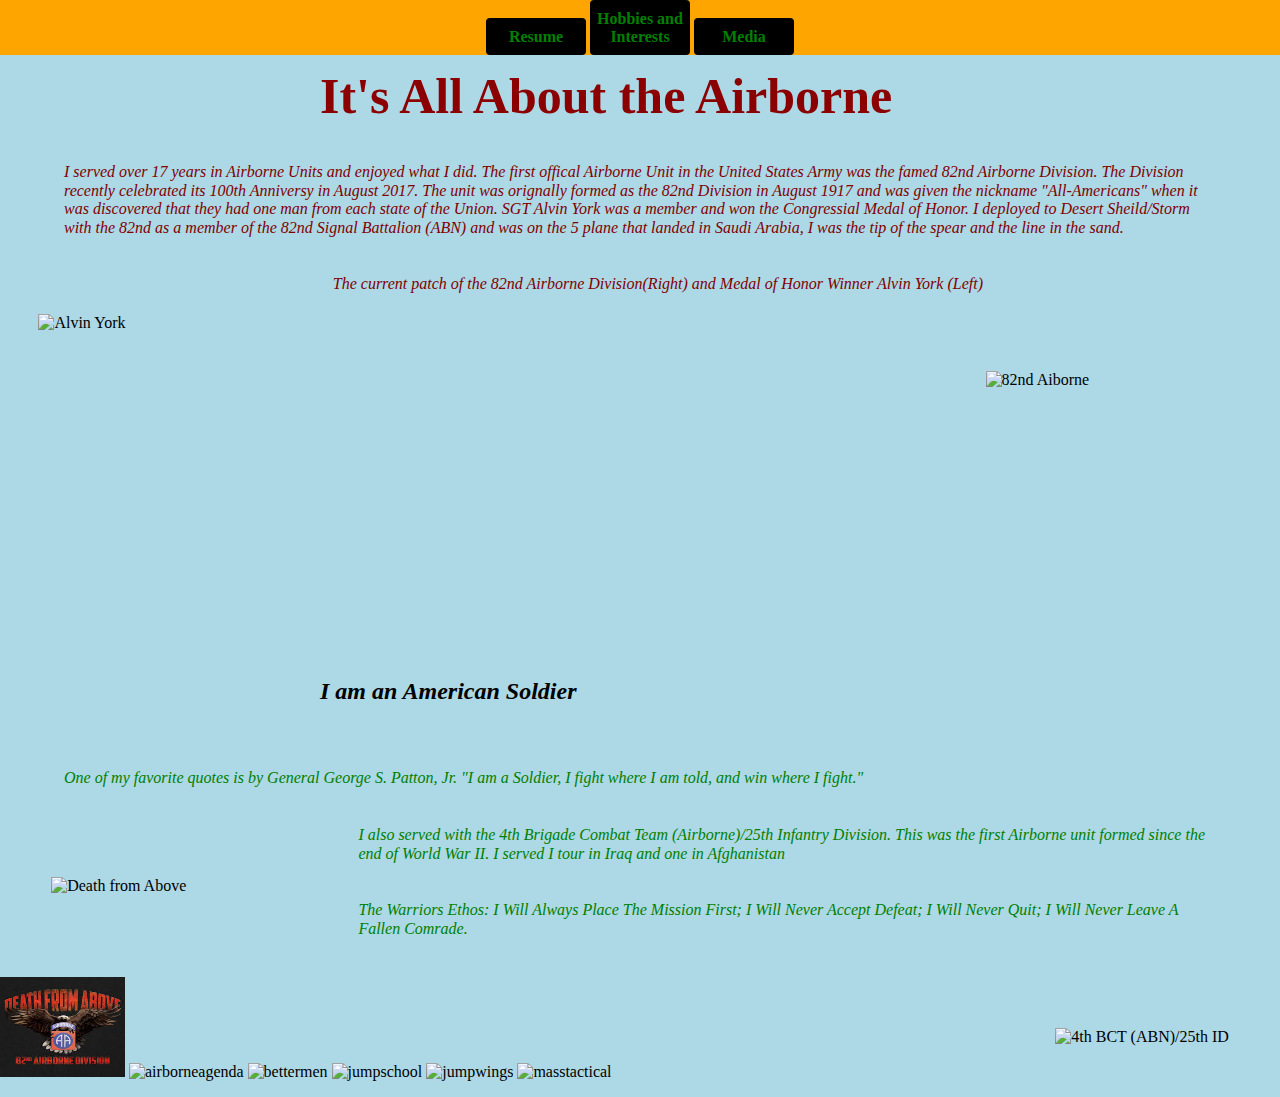
==== airborne.html @ f04bff8c "Update airborne.html" ====
<!DOCTYPE html>
<html lang="en">
<head> 
  <meta charset="UTF-8">
  <title>Randall Courtney: Project 3 for ITMD-361 Fall 2017</title>
  <link rel="stylesheet" type="text/css" href="mystylesheet.css"/>
</head>
<body>
  <header>
    <nav id="navtopages">
      <ul>
        <li><a href="//rcourtney1.github.io/randall_courtney_project3/">Resume</a></li>
        <li><a href="hobbies.html" title="Hobbies and Interests">Hobbies and Interests</a></li>
        <li><a href="media.html" title="Media">Media</a></li>
      </ul>
    </nav>
  </header>
<section id="airborne">
  <h1><strong>It's All About the Airborne</strong></h1>
  <div class="myyears">
    <p>I served over 17 years in Airborne Units and enjoyed what I did. The first offical Airborne Unit in the United States Army was the famed 82nd Airborne Division. The Division recently celebrated its 100th Anniversy in August 2017. The unit was orignally formed as the 82nd Division in August 1917 and was given the nickname "All-Americans" when it was discovered that they had one man from each state of the Union. SGT Alvin York was a member and won the Congressial Medal of Honor. I deployed to Desert Sheild/Storm with the 82nd as a member of the 82nd Signal Battalion (ABN) and was on the 5 plane that landed in Saudi Arabia, I was the tip of the spear and the line in the sand.</p>
    <img class="york" src="https://s3.amazonaws.com/pq-imgs/images/quizzes/Alvin-C-York.jpg-9610.jpg" alt="Alvin York"/>
    <p>The current patch of the 82nd Airborne Division(Right) and Medal of Honor Winner Alvin York (Left)</p>
    <img class="patch" src="https://www.army.mil/e2/c/images/2016/11/03/455936/size0.jpg" alt="82nd Aiborne"/>
  </div>
</section>
<section id="soldier">
<h2><em><strong>I am an American Soldier</strong></em></h2>
  <div class="patton">
  <p>One of my favorite quotes is by General George S. Patton, Jr. "I am a Soldier, I fight where I am told, and win where I fight."</p>
  <img class="lighting" src="https://i.pinimg.com/736x/3e/81/a2/3e81a219b887d7b0c33d85b1f6866beb--random-pictures-amazing-pictures.jpg" alt="Death from Above"/>
  <p>I also served with the 4th Brigade Combat Team (Airborne)/25th Infantry Division. This was the first Airborne unit formed since the end of World War II. I served I tour in Iraq and one in Afghanistan</p>
  <p>The Warriors Ethos: I Will Always Place The Mission First; I Will Never Accept Defeat; I Will Never Quit; I Will Never Leave A Fallen Comrade.</p> 
  <img class="tropic" src="https://upload.wikimedia.org/wikipedia/commons/thumb/8/89/4th_BCT_%28ABN%29_25th_ID_SSI.png/220px-4th_BCT_%28ABN%29_25th_ID_SSI.png" alt="4th BCT (ABN)/25th ID"/>
  </div>
  </section>
  <img src="mygallery/death_from_above.jpg" alt="deathfromabove" id="Rotating1" width=125 height=100>
  <img scr="mygallery/airborneagenda.jpg" alt="airborneagenda" id="Rotating2" width=125 height=100>
  <img scr="mygallery/bettermen.jpg" alt="bettermen" id="Rotating1" width=125 height=100>
  <img scr="mygallery/jumpschool.jpg" alt="jumpschool" id="Rotating2" width=125 height=100>
  <img scr="mygallery/jump_wings.jpg" alt="jumpwings" id="Rotating1" width=125 height=100>
  <img scr="mygallery/mass_tactical_jump.jpg" alt="masstactical" id="Rotating2" width=125 height=100>
  <script>
    var ImageArr1 = new array ("death_from_above.jpg", "bettermen.jpg", "jump_wings.jpg");
    var Imageholder1 = document.getElementById ('Rotating1');
    
    var ImageArr2 = new array ("airborneagenda.jpg", "jumpschool.jpg", "mass_tactical_jump.jpg");
    var Imageholder2= document.getElementById ('Rotating2');
    
    Function RotateImages(whichHolder,Start)
    { 
      var a = eval("ImagArr"+whichHolder);
      var b = eval("Imageholder"+whichHolder);
      if (Start>=a.length)
        Start=0;
      b.scr = a[Start];
      window.setTimeout("RotateImages("+whichHolder+","+(Start+1)+")",15);
    }
    RotateImages(1,0);
    RotateImages(2,0);
    
  </script>
    
  </body>
</html>
---- mystylesheet.css ----
/*! normalize.css v7.0.0 | MIT License | github.com/necolas/normalize.css */

/* Document
   ========================================================================== */

/**
 * 1. Correct the line height in all browsers.
 * 2. Prevent adjustments of font size after orientation changes in
 *    IE on Windows Phone and in iOS.
 */

html {
  line-height: 1.15; /* 1 */
  -ms-text-size-adjust: 100%; /* 2 */
  -webkit-text-size-adjust: 100%; /* 2 */
}

/* Sections
   ========================================================================== */

/**
 * Remove the margin in all browsers (opinionated).
 */

body {
  margin: 0;
}

/**
 * Add the correct display in IE 9-.
 */

article,
aside,
footer,
header,
nav,
section {
  display: block;
}

/**
 * Correct the font size and margin on `h1` elements within `section` and
 * `article` contexts in Chrome, Firefox, and Safari.
 */

h1 {
  font-size: 2em;
  margin: 0.67em 0;
}

/* Grouping content
   ========================================================================== */

/**
 * Add the correct display in IE 9-.
 * 1. Add the correct display in IE.
 */

figcaption,
figure,
main { /* 1 */
  display: block;
}

/**
 * Add the correct margin in IE 8.
 */

figure {
  margin: 1em 40px;
}

/**
 * 1. Add the correct box sizing in Firefox.
 * 2. Show the overflow in Edge and IE.
 */

hr {
  box-sizing: content-box; /* 1 */
  height: 0; /* 1 */
  overflow: visible; /* 2 */
}

/**
 * 1. Correct the inheritance and scaling of font size in all browsers.
 * 2. Correct the odd `em` font sizing in all browsers.
 */

pre {
  font-family: monospace, monospace; /* 1 */
  font-size: 1em; /* 2 */
}

/* Text-level semantics
   ========================================================================== */

/**
 * 1. Remove the gray background on active links in IE 10.
 * 2. Remove gaps in links underline in iOS 8+ and Safari 8+.
 */

a {
  background-color: transparent; /* 1 */
  -webkit-text-decoration-skip: objects; /* 2 */
}

/**
 * 1. Remove the bottom border in Chrome 57- and Firefox 39-.
 * 2. Add the correct text decoration in Chrome, Edge, IE, Opera, and Safari.
 */

abbr[title] {
  border-bottom: none; /* 1 */
  text-decoration: underline; /* 2 */
  text-decoration: underline dotted; /* 2 */
}

/**
 * Prevent the duplicate application of `bolder` by the next rule in Safari 6.
 */

b,
strong {
  font-weight: inherit;
}

/**
 * Add the correct font weight in Chrome, Edge, and Safari.
 */

b,
strong {
  font-weight: bolder;
}

/**
 * 1. Correct the inheritance and scaling of font size in all browsers.
 * 2. Correct the odd `em` font sizing in all browsers.
 */

code,
kbd,
samp {
  font-family: monospace, monospace; /* 1 */
  font-size: 1em; /* 2 */
}

/**
 * Add the correct font style in Android 4.3-.
 */

dfn {
  font-style: italic;
}

/**
 * Add the correct background and color in IE 9-.
 */

mark {
  background-color: #ff0;
  color: #000;
}

/**
 * Add the correct font size in all browsers.
 */

small {
  font-size: 80%;
}

/**
 * Prevent `sub` and `sup` elements from affecting the line height in
 * all browsers.
 */

sub,
sup {
  font-size: 75%;
  line-height: 0;
  position: relative;
  vertical-align: baseline;
}

sub {
  bottom: -0.25em;
}

sup {
  top: -0.5em;
}

/* Embedded content
   ========================================================================== */

/**
 * Add the correct display in IE 9-.
 */

audio,
video {
  display: inline-block;
}

/**
 * Add the correct display in iOS 4-7.
 */

audio:not([controls]) {
  display: none;
  height: 0;
}

/**
 * Remove the border on images inside links in IE 10-.
 */

img {
  border-style: none;
}

/**
 * Hide the overflow in IE.
 */

svg:not(:root) {
  overflow: hidden;
}

/* Forms
   ========================================================================== */

/**
 * 1. Change the font styles in all browsers (opinionated).
 * 2. Remove the margin in Firefox and Safari.
 */

button,
input,
optgroup,
select,
textarea {
  font-family: sans-serif; /* 1 */
  font-size: 100%; /* 1 */
  line-height: 1.15; /* 1 */
  margin: 0; /* 2 */
}

/**
 * Show the overflow in IE.
 * 1. Show the overflow in Edge.
 */

button,
input { /* 1 */
  overflow: visible;
}

/**
 * Remove the inheritance of text transform in Edge, Firefox, and IE.
 * 1. Remove the inheritance of text transform in Firefox.
 */

button,
select { /* 1 */
  text-transform: none;
}

/**
 * 1. Prevent a WebKit bug where (2) destroys native `audio` and `video`
 *    controls in Android 4.
 * 2. Correct the inability to style clickable types in iOS and Safari.
 */

button,
html [type="button"], /* 1 */
[type="reset"],
[type="submit"] {
  -webkit-appearance: button; /* 2 */
}

/**
 * Remove the inner border and padding in Firefox.
 */

button::-moz-focus-inner,
[type="button"]::-moz-focus-inner,
[type="reset"]::-moz-focus-inner,
[type="submit"]::-moz-focus-inner {
  border-style: none;
  padding: 0;
}

/**
 * Restore the focus styles unset by the previous rule.
 */

button:-moz-focusring,
[type="button"]:-moz-focusring,
[type="reset"]:-moz-focusring,
[type="submit"]:-moz-focusring {
  outline: 1px dotted ButtonText;
}

/**
 * Correct the padding in Firefox.
 */

fieldset {
  padding: 0.35em 0.75em 0.625em;
}

/**
 * 1. Correct the text wrapping in Edge and IE.
 * 2. Correct the color inheritance from `fieldset` elements in IE.
 * 3. Remove the padding so developers are not caught out when they zero out
 *    `fieldset` elements in all browsers.
 */

legend {
  box-sizing: border-box; /* 1 */
  color: inherit; /* 2 */
  display: table; /* 1 */
  max-width: 100%; /* 1 */
  padding: 0; /* 3 */
  white-space: normal; /* 1 */
}

/**
 * 1. Add the correct display in IE 9-.
 * 2. Add the correct vertical alignment in Chrome, Firefox, and Opera.
 */

progress {
  display: inline-block; /* 1 */
  vertical-align: baseline; /* 2 */
}

/**
 * Remove the default vertical scrollbar in IE.
 */

textarea {
  overflow: auto;
}

/**
 * 1. Add the correct box sizing in IE 10-.
 * 2. Remove the padding in IE 10-.
 */

[type="checkbox"],
[type="radio"] {
  box-sizing: border-box; /* 1 */
  padding: 0; /* 2 */
}

/**
 * Correct the cursor style of increment and decrement buttons in Chrome.
 */

[type="number"]::-webkit-inner-spin-button,
[type="number"]::-webkit-outer-spin-button {
  height: auto;
}

/**
 * 1. Correct the odd appearance in Chrome and Safari.
 * 2. Correct the outline style in Safari.
 */

[type="search"] {
  -webkit-appearance: textfield; /* 1 */
  outline-offset: -2px; /* 2 */
}

/**
 * Remove the inner padding and cancel buttons in Chrome and Safari on macOS.
 */

[type="search"]::-webkit-search-cancel-button,
[type="search"]::-webkit-search-decoration {
  -webkit-appearance: none;
}

/**
 * 1. Correct the inability to style clickable types in iOS and Safari.
 * 2. Change font properties to `inherit` in Safari.
 */

::-webkit-file-upload-button {
  -webkit-appearance: button; /* 1 */
  font: inherit; /* 2 */
}

/* Interactive
   ========================================================================== */

/*
 * Add the correct display in IE 9-.
 * 1. Add the correct display in Edge, IE, and Firefox.
 */

details, /* 1 */
menu {
  display: block;
}

/*
 * Add the correct display in all browsers.
 */

summary {
  display: list-item;
}

/* Scripting
   ========================================================================== */

/**
 * Add the correct display in IE 9-.
 */

canvas {
  display: inline-block;
}

/**
 * Add the correct display in IE.
 */

template {
  display: none;
}

/* Hidden
   ========================================================================== */

/**
 * Add the correct display in IE 10-.
 */

[hidden] {
  display: none;
}
/*begin css for project 2*/
body {
   background: lightblue;
}
header {
   background: orange;
}/*begin nav*/
nav ul {
   list-style-type: none;
   padding: 0;
   margin: 0;
   overflow: hidden;
   text-align: center; 
}
nav ul li { 
   display: inline-block;
    list-style-type: none;
}
nav ul li a {
   display: block;
   background-color: black;
   color: green;
   font-weight: bold;
   text-decoration: none;
   width: 100px;
   padding: 10px 0px 8px 0px;
   border-radius: 4px;
}
nav ul li a:hover {
   background-color: blue;
}
/**end nav**/
/*begin me*/
#me h1{
   color: violet;
   width: 1400px;
   border: 0;
   padding: 0; 
   margin: 30%;
   margin-top: 4%;
   margin-bottom: 1%;
}
.phoneandemail p {
   width: 150px;
   margin: 35%;
   margin-top: 1%;
   margin-bottom: 1%;
}
/**end me**/
/*begin myexperience*/
#myexperience h1{
   color: blue;
   font-weight: bold;
   margin: 30%;
   width: 1400px;
   margin-top: 1%;
   margin-bottom: 1%;
}
#myexperience h2 {
   color: blue; 
   width: 700px;
   border: 10px;
   padding: 10px; 
   margin: 20px; 
}
#myexperience h3 {
    color: blue;
    width: 700px;
    border: 10px;
    padding: 10px;
    margin: 20px;
}
#myexperience p {
   margin: 25px;
   width: 700px;
   padding: 10px;
   border: 10px;
}
   /**end myexperience**/
/*begin professionalexperience*/
#professionalexperience h2 {
   color: darkgoldenrod; 
   width: 800px;
   border: 10px;
   padding: 10px; 
   margin: 35px; 
}
#professionalexperience h3 {
    color: goldenrod;
    width: 800px;
    border: 10px;
    padding: 10px;
    margin: 25px;
}
#professionalexperience p {
   margin: 30px;
   width: 700px;
   padding: 10px;
   border: 10px;
}
/**end professionalexperience**/
/*begin management*/
#management h2 {
   color: Purple; 
   width: 900px;
   border: 10px;
   padding: 10px; 
   margin: 40px; 
}
#management p {
   margin: 35px;
   width: 700px;
   padding: 10px;
   border: 10px;
}
/*end management*/
/*begin educationandtraining*/
#educationandtraining h2 {
   color: lime; 
   width: 1000px;
   border: 10px;
   padding: 10px; 
   margin: 45px;
}
/**end educationandtraining**/
/*begin css for airborne*/
#airborne h1{
   font-family: "Georgia", Georgia, serif;
   font-size: 50px;
   color: #8B0000; 
   margin: 25%;
   margin-top: 1%;
   margin-bottom: 1%;
   width: 1400px;
}
.myyears p {
   font-style: italic;
   color: maroon;
   margin: 5%;
   margin-top: 3%;
   margin-bottom: 3%;
}
.york {
   float: left; 
   width: 20%;
   height: auto;
   margin: 3%;
}
.patch {
   float: right;
   width: 20%;
   height: auto;
   margin: 3%;
}
/**end airborne**/
/* begin soldier*/
#soldier h2 {
   margin: 25%;
   width: 1400px;
   margin-top: 30%;
   margin-bottom: 5%;
}
.patton p {
   font-style: italic;
   color: green;
   margin: 5%;
   margin-top: 3%;
   margin-bottom: 3%;
}
.lighting {
   width: 20%;
   margin: 4%;
   height: auto;
   float: left;
}
.tropic {
   float: right;
   margin: 4%;
}
/**end soldier**/
/*begin interests*/
#interests h1 {
   margin: 42%;
   margin-top: 5%;
   margin-bottom: 3%; 
   width: 1800px;
}
/*end interests*/
/*begin motorcycles*/
#motorcycles h2 {
   font-family: "Times New Roman", Georgia, serif; 
   margin: 42%;
   margin-bottom: 5%;
   margin-top: 5%;
}
#motorcycles p {
   width: 1200px;
}
.sporty {
   float: left;
   width: 15%;
   height: 15%;
   margin: 3%;
}
.ultra {
   float: right;
   margin: 3%;
   margin-top: 2%
}
.vets {
   margin: 22%;
   width: 35%;
   margin-top: 1%;
   margin-bottom: 10%;
}
/**end motorcycle**/
/*begin history*/
#history h2 {
   margin: 30%;
   margin-bottom: 3%;
   margin-top: 4%;      
}
#history p {
   width: 1500px;
   margin: 10%;
   margin-top: 3%;
   margin-bottom: 2%;
}
.kiss {
   margin: 7%;
   width: 20%;
   float: left;
}
.wethepeople {
   margin: 7%;
   width: 20%;
   float: right;
}
/*end history*/
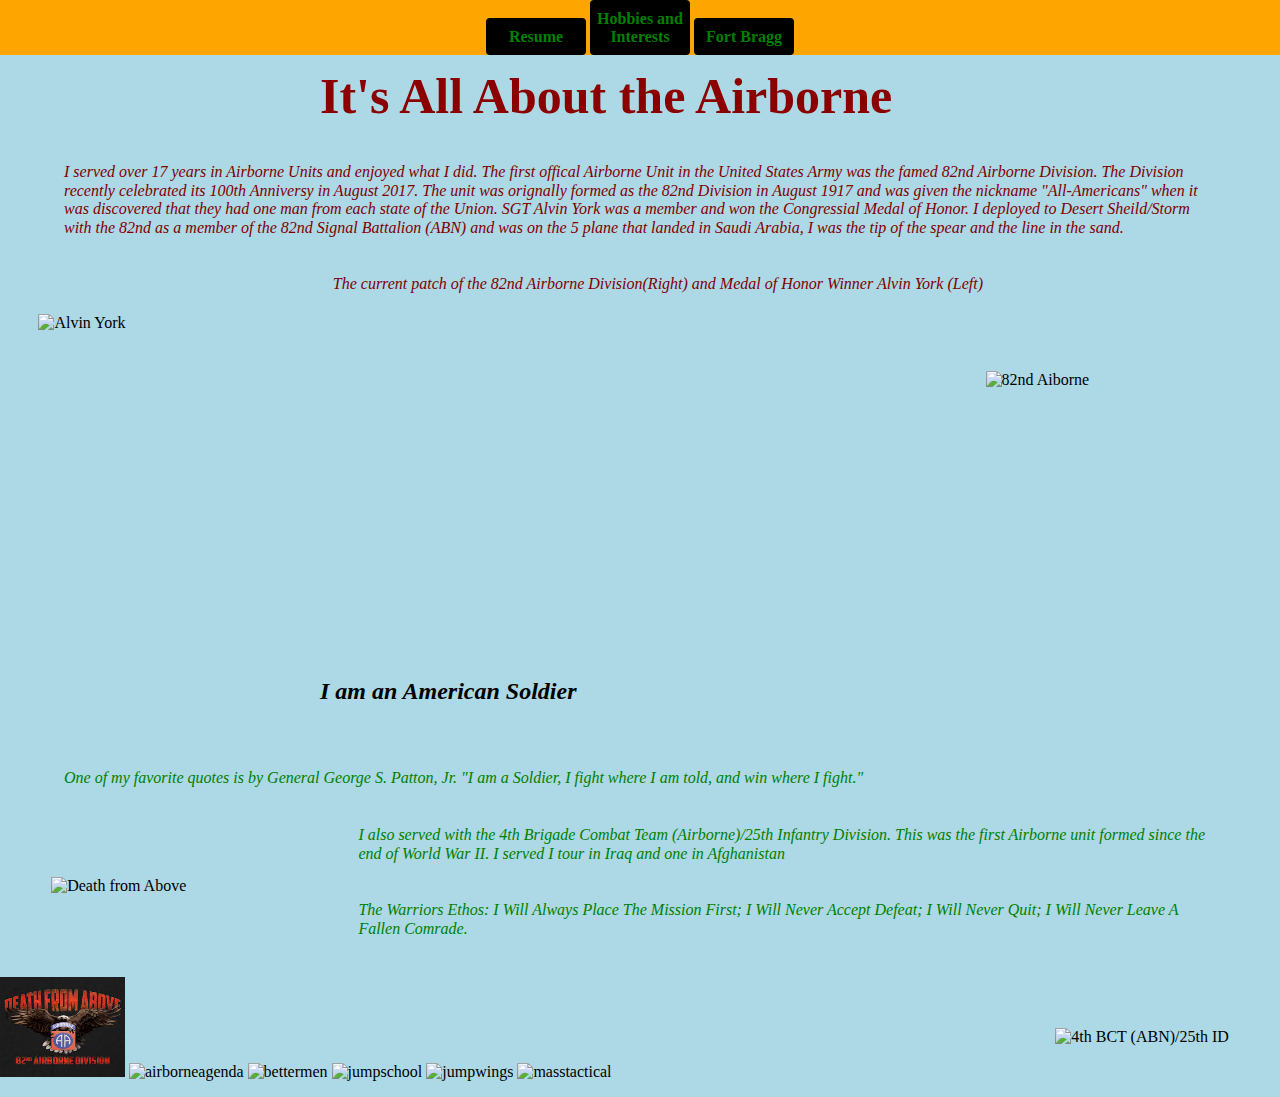
==== commit 8db91b7d: "Update airborne.html" ====
--- a/airborne.html
+++ b/airborne.html
@@ -11,7 +11,7 @@
       <ul>
         <li><a href="//rcourtney1.github.io/randall_courtney_project3/">Resume</a></li>
         <li><a href="hobbies.html" title="Hobbies and Interests">Hobbies and Interests</a></li>
-        <li><a href="media.html" title="Media">Media</a></li>
+        <li><a href="fortbragg.html" title="Fort Bragg">Fort Bragg</a></li>
       </ul>
     </nav>
   </header>
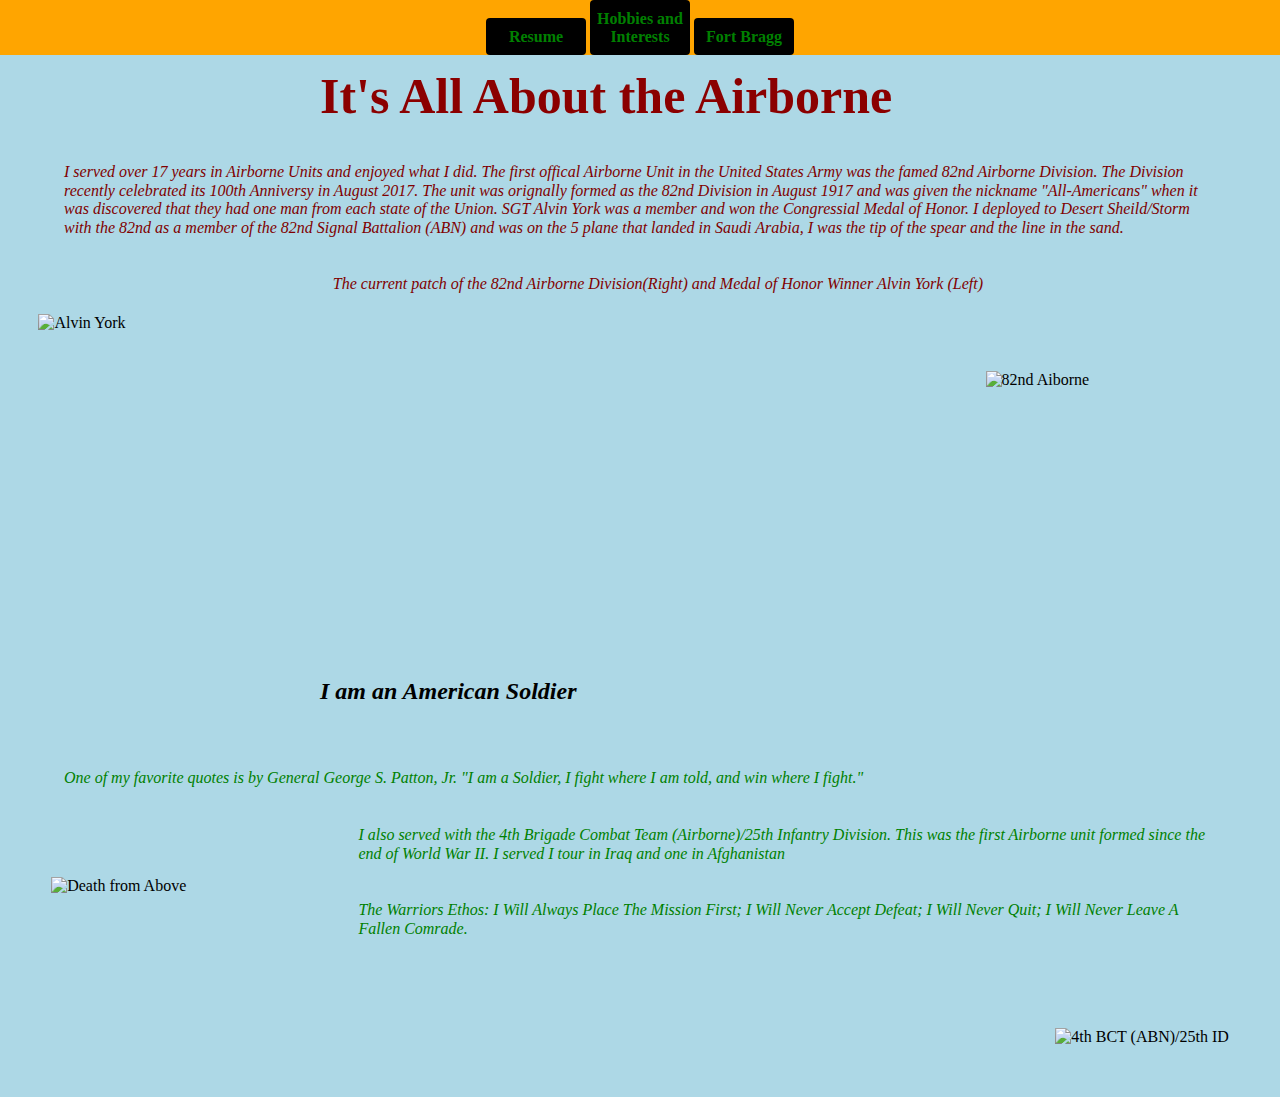
==== commit 31541889: "Update airborne.html" ====
--- a/airborne.html
+++ b/airborne.html
@@ -34,32 +34,5 @@
   <img class="tropic" src="https://upload.wikimedia.org/wikipedia/commons/thumb/8/89/4th_BCT_%28ABN%29_25th_ID_SSI.png/220px-4th_BCT_%28ABN%29_25th_ID_SSI.png" alt="4th BCT (ABN)/25th ID"/>
   </div>
   </section>
-  <img src="mygallery/death_from_above.jpg" alt="deathfromabove" id="Rotating1" width=125 height=100>
-  <img scr="mygallery/airborneagenda.jpg" alt="airborneagenda" id="Rotating2" width=125 height=100>
-  <img scr="mygallery/bettermen.jpg" alt="bettermen" id="Rotating1" width=125 height=100>
-  <img scr="mygallery/jumpschool.jpg" alt="jumpschool" id="Rotating2" width=125 height=100>
-  <img scr="mygallery/jump_wings.jpg" alt="jumpwings" id="Rotating1" width=125 height=100>
-  <img scr="mygallery/mass_tactical_jump.jpg" alt="masstactical" id="Rotating2" width=125 height=100>
-  <script>
-    var ImageArr1 = new array ("death_from_above.jpg", "bettermen.jpg", "jump_wings.jpg");
-    var Imageholder1 = document.getElementById ('Rotating1');
-    
-    var ImageArr2 = new array ("airborneagenda.jpg", "jumpschool.jpg", "mass_tactical_jump.jpg");
-    var Imageholder2= document.getElementById ('Rotating2');
-    
-    Function RotateImages(whichHolder,Start)
-    { 
-      var a = eval("ImagArr"+whichHolder);
-      var b = eval("Imageholder"+whichHolder);
-      if (Start>=a.length)
-        Start=0;
-      b.scr = a[Start];
-      window.setTimeout("RotateImages("+whichHolder+","+(Start+1)+")",15);
-    }
-    RotateImages(1,0);
-    RotateImages(2,0);
-    
-  </script>
-    
   </body>
 </html>
--- a/mystylesheet.css
+++ b/mystylesheet.css
@@ -683,4 +683,22 @@
    width: 20%;
    float: right;
 }
-/*end history*/+/*end history*/
+/*begin fortbragg*/
+#fortbragg h1 {
+   margin:30px;
+   margin-top: 3%;
+   margin-bottom: 4%; 
+}
+#fortbragg p {
+   width: 1000px;
+   margin: 10%;
+   margin-top: 3%;
+   margin-bottom: 2%;
+}
+#map {
+  height: 300px;
+  width: 90%;
+  margin: 75px;
+}
+/*end fortbragg*/
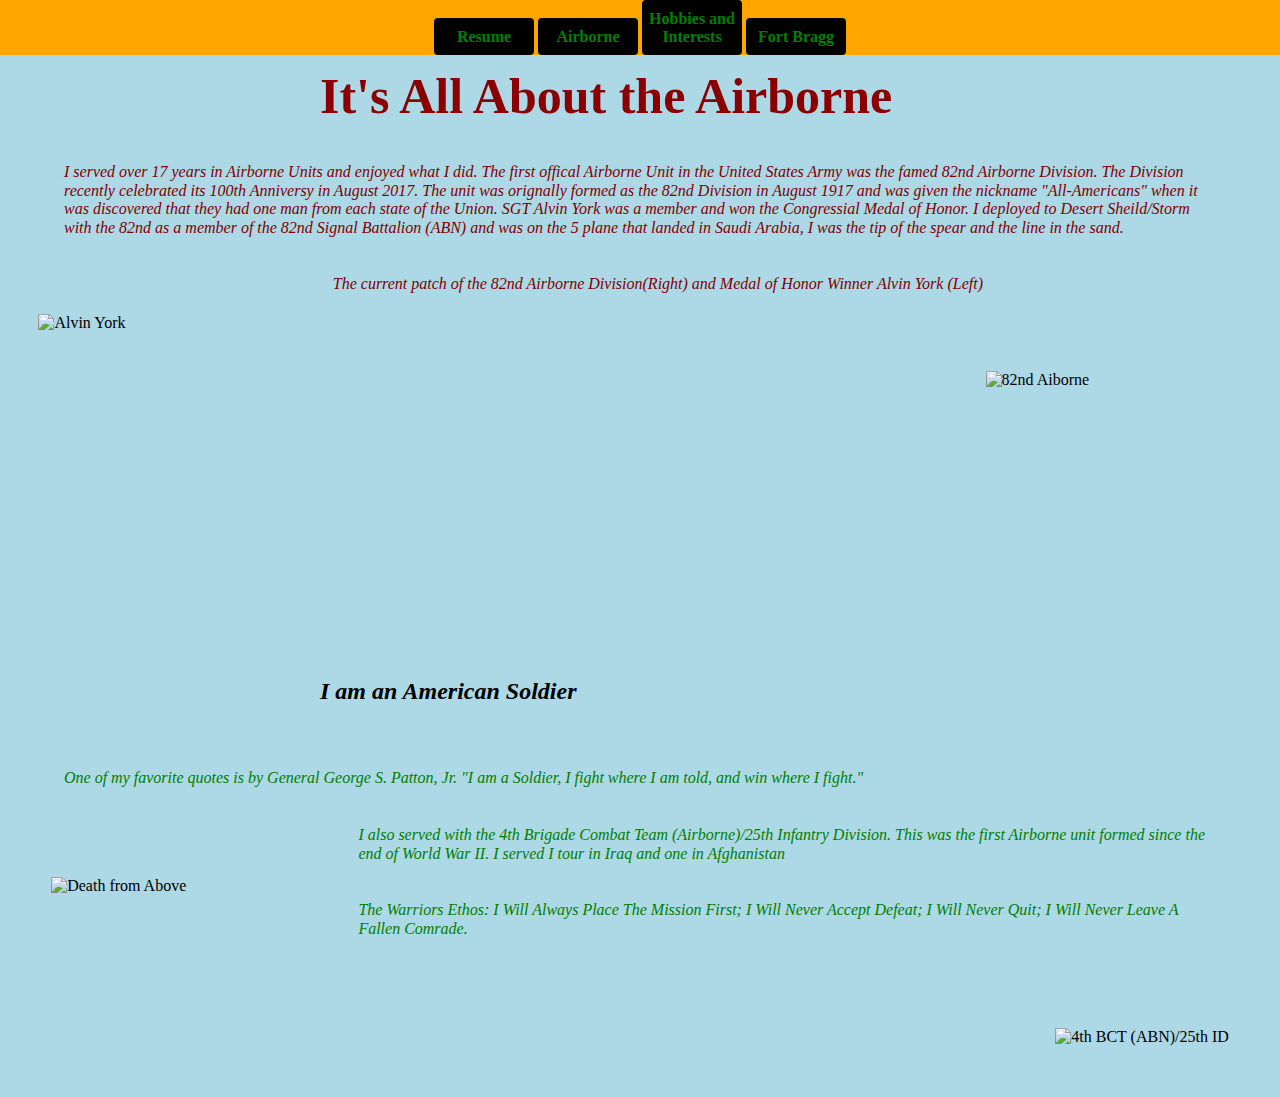
==== commit 14ef6677: "Update airborne.html" ====
--- a/airborne.html
+++ b/airborne.html
@@ -3,6 +3,7 @@
 <head> 
   <meta charset="UTF-8">
   <title>Randall Courtney: Project 3 for ITMD-361 Fall 2017</title>
+  <link rel="stylesheet" type="text/css" href="resetnormalized.css"/>
   <link rel="stylesheet" type="text/css" href="mystylesheet.css"/>
 </head>
 <body>
@@ -10,6 +11,7 @@
     <nav id="navtopages">
       <ul>
         <li><a href="//rcourtney1.github.io/randall_courtney_project3/">Resume</a></li>
+        <li><a href="airborne.html" title="Airborne">Airborne</a></li>
         <li><a href="hobbies.html" title="Hobbies and Interests">Hobbies and Interests</a></li>
         <li><a href="fortbragg.html" title="Fort Bragg">Fort Bragg</a></li>
       </ul>
--- a/resetnormalized.css
+++ b/resetnormalized.css
@@ -0,0 +1,447 @@
+/*! normalize.css v7.0.0 | MIT License | github.com/necolas/normalize.css */
+
+/* Document
+   ========================================================================== */
+
+/**
+ * 1. Correct the line height in all browsers.
+ * 2. Prevent adjustments of font size after orientation changes in
+ *    IE on Windows Phone and in iOS.
+ */
+
+html {
+  line-height: 1.15; /* 1 */
+  -ms-text-size-adjust: 100%; /* 2 */
+  -webkit-text-size-adjust: 100%; /* 2 */
+}
+
+/* Sections
+   ========================================================================== */
+
+/**
+ * Remove the margin in all browsers (opinionated).
+ */
+
+body {
+  margin: 0;
+}
+
+/**
+ * Add the correct display in IE 9-.
+ */
+
+article,
+aside,
+footer,
+header,
+nav,
+section {
+  display: block;
+}
+
+/**
+ * Correct the font size and margin on `h1` elements within `section` and
+ * `article` contexts in Chrome, Firefox, and Safari.
+ */
+
+h1 {
+  font-size: 2em;
+  margin: 0.67em 0;
+}
+
+/* Grouping content
+   ========================================================================== */
+
+/**
+ * Add the correct display in IE 9-.
+ * 1. Add the correct display in IE.
+ */
+
+figcaption,
+figure,
+main { /* 1 */
+  display: block;
+}
+
+/**
+ * Add the correct margin in IE 8.
+ */
+
+figure {
+  margin: 1em 40px;
+}
+
+/**
+ * 1. Add the correct box sizing in Firefox.
+ * 2. Show the overflow in Edge and IE.
+ */
+
+hr {
+  box-sizing: content-box; /* 1 */
+  height: 0; /* 1 */
+  overflow: visible; /* 2 */
+}
+
+/**
+ * 1. Correct the inheritance and scaling of font size in all browsers.
+ * 2. Correct the odd `em` font sizing in all browsers.
+ */
+
+pre {
+  font-family: monospace, monospace; /* 1 */
+  font-size: 1em; /* 2 */
+}
+
+/* Text-level semantics
+   ========================================================================== */
+
+/**
+ * 1. Remove the gray background on active links in IE 10.
+ * 2. Remove gaps in links underline in iOS 8+ and Safari 8+.
+ */
+
+a {
+  background-color: transparent; /* 1 */
+  -webkit-text-decoration-skip: objects; /* 2 */
+}
+
+/**
+ * 1. Remove the bottom border in Chrome 57- and Firefox 39-.
+ * 2. Add the correct text decoration in Chrome, Edge, IE, Opera, and Safari.
+ */
+
+abbr[title] {
+  border-bottom: none; /* 1 */
+  text-decoration: underline; /* 2 */
+  text-decoration: underline dotted; /* 2 */
+}
+
+/**
+ * Prevent the duplicate application of `bolder` by the next rule in Safari 6.
+ */
+
+b,
+strong {
+  font-weight: inherit;
+}
+
+/**
+ * Add the correct font weight in Chrome, Edge, and Safari.
+ */
+
+b,
+strong {
+  font-weight: bolder;
+}
+
+/**
+ * 1. Correct the inheritance and scaling of font size in all browsers.
+ * 2. Correct the odd `em` font sizing in all browsers.
+ */
+
+code,
+kbd,
+samp {
+  font-family: monospace, monospace; /* 1 */
+  font-size: 1em; /* 2 */
+}
+
+/**
+ * Add the correct font style in Android 4.3-.
+ */
+
+dfn {
+  font-style: italic;
+}
+
+/**
+ * Add the correct background and color in IE 9-.
+ */
+
+mark {
+  background-color: #ff0;
+  color: #000;
+}
+
+/**
+ * Add the correct font size in all browsers.
+ */
+
+small {
+  font-size: 80%;
+}
+
+/**
+ * Prevent `sub` and `sup` elements from affecting the line height in
+ * all browsers.
+ */
+
+sub,
+sup {
+  font-size: 75%;
+  line-height: 0;
+  position: relative;
+  vertical-align: baseline;
+}
+
+sub {
+  bottom: -0.25em;
+}
+
+sup {
+  top: -0.5em;
+}
+
+/* Embedded content
+   ========================================================================== */
+
+/**
+ * Add the correct display in IE 9-.
+ */
+
+audio,
+video {
+  display: inline-block;
+}
+
+/**
+ * Add the correct display in iOS 4-7.
+ */
+
+audio:not([controls]) {
+  display: none;
+  height: 0;
+}
+
+/**
+ * Remove the border on images inside links in IE 10-.
+ */
+
+img {
+  border-style: none;
+}
+
+/**
+ * Hide the overflow in IE.
+ */
+
+svg:not(:root) {
+  overflow: hidden;
+}
+
+/* Forms
+   ========================================================================== */
+
+/**
+ * 1. Change the font styles in all browsers (opinionated).
+ * 2. Remove the margin in Firefox and Safari.
+ */
+
+button,
+input,
+optgroup,
+select,
+textarea {
+  font-family: sans-serif; /* 1 */
+  font-size: 100%; /* 1 */
+  line-height: 1.15; /* 1 */
+  margin: 0; /* 2 */
+}
+
+/**
+ * Show the overflow in IE.
+ * 1. Show the overflow in Edge.
+ */
+
+button,
+input { /* 1 */
+  overflow: visible;
+}
+
+/**
+ * Remove the inheritance of text transform in Edge, Firefox, and IE.
+ * 1. Remove the inheritance of text transform in Firefox.
+ */
+
+button,
+select { /* 1 */
+  text-transform: none;
+}
+
+/**
+ * 1. Prevent a WebKit bug where (2) destroys native `audio` and `video`
+ *    controls in Android 4.
+ * 2. Correct the inability to style clickable types in iOS and Safari.
+ */
+
+button,
+html [type="button"], /* 1 */
+[type="reset"],
+[type="submit"] {
+  -webkit-appearance: button; /* 2 */
+}
+
+/**
+ * Remove the inner border and padding in Firefox.
+ */
+
+button::-moz-focus-inner,
+[type="button"]::-moz-focus-inner,
+[type="reset"]::-moz-focus-inner,
+[type="submit"]::-moz-focus-inner {
+  border-style: none;
+  padding: 0;
+}
+
+/**
+ * Restore the focus styles unset by the previous rule.
+ */
+
+button:-moz-focusring,
+[type="button"]:-moz-focusring,
+[type="reset"]:-moz-focusring,
+[type="submit"]:-moz-focusring {
+  outline: 1px dotted ButtonText;
+}
+
+/**
+ * Correct the padding in Firefox.
+ */
+
+fieldset {
+  padding: 0.35em 0.75em 0.625em;
+}
+
+/**
+ * 1. Correct the text wrapping in Edge and IE.
+ * 2. Correct the color inheritance from `fieldset` elements in IE.
+ * 3. Remove the padding so developers are not caught out when they zero out
+ *    `fieldset` elements in all browsers.
+ */
+
+legend {
+  box-sizing: border-box; /* 1 */
+  color: inherit; /* 2 */
+  display: table; /* 1 */
+  max-width: 100%; /* 1 */
+  padding: 0; /* 3 */
+  white-space: normal; /* 1 */
+}
+
+/**
+ * 1. Add the correct display in IE 9-.
+ * 2. Add the correct vertical alignment in Chrome, Firefox, and Opera.
+ */
+
+progress {
+  display: inline-block; /* 1 */
+  vertical-align: baseline; /* 2 */
+}
+
+/**
+ * Remove the default vertical scrollbar in IE.
+ */
+
+textarea {
+  overflow: auto;
+}
+
+/**
+ * 1. Add the correct box sizing in IE 10-.
+ * 2. Remove the padding in IE 10-.
+ */
+
+[type="checkbox"],
+[type="radio"] {
+  box-sizing: border-box; /* 1 */
+  padding: 0; /* 2 */
+}
+
+/**
+ * Correct the cursor style of increment and decrement buttons in Chrome.
+ */
+
+[type="number"]::-webkit-inner-spin-button,
+[type="number"]::-webkit-outer-spin-button {
+  height: auto;
+}
+
+/**
+ * 1. Correct the odd appearance in Chrome and Safari.
+ * 2. Correct the outline style in Safari.
+ */
+
+[type="search"] {
+  -webkit-appearance: textfield; /* 1 */
+  outline-offset: -2px; /* 2 */
+}
+
+/**
+ * Remove the inner padding and cancel buttons in Chrome and Safari on macOS.
+ */
+
+[type="search"]::-webkit-search-cancel-button,
+[type="search"]::-webkit-search-decoration {
+  -webkit-appearance: none;
+}
+
+/**
+ * 1. Correct the inability to style clickable types in iOS and Safari.
+ * 2. Change font properties to `inherit` in Safari.
+ */
+
+::-webkit-file-upload-button {
+  -webkit-appearance: button; /* 1 */
+  font: inherit; /* 2 */
+}
+
+/* Interactive
+   ========================================================================== */
+
+/*
+ * Add the correct display in IE 9-.
+ * 1. Add the correct display in Edge, IE, and Firefox.
+ */
+
+details, /* 1 */
+menu {
+  display: block;
+}
+
+/*
+ * Add the correct display in all browsers.
+ */
+
+summary {
+  display: list-item;
+}
+
+/* Scripting
+   ========================================================================== */
+
+/**
+ * Add the correct display in IE 9-.
+ */
+
+canvas {
+  display: inline-block;
+}
+
+/**
+ * Add the correct display in IE.
+ */
+
+template {
+  display: none;
+}
+
+/* Hidden
+   ========================================================================== */
+
+/**
+ * Add the correct display in IE 10-.
+ */
+
+[hidden] {
+  display: none;
+}--- a/mystylesheet.css
+++ b/mystylesheet.css
@@ -1,450 +1,3 @@
-/*! normalize.css v7.0.0 | MIT License | github.com/necolas/normalize.css */
-
-/* Document
-   ========================================================================== */
-
-/**
- * 1. Correct the line height in all browsers.
- * 2. Prevent adjustments of font size after orientation changes in
- *    IE on Windows Phone and in iOS.
- */
-
-html {
-  line-height: 1.15; /* 1 */
-  -ms-text-size-adjust: 100%; /* 2 */
-  -webkit-text-size-adjust: 100%; /* 2 */
-}
-
-/* Sections
-   ========================================================================== */
-
-/**
- * Remove the margin in all browsers (opinionated).
- */
-
-body {
-  margin: 0;
-}
-
-/**
- * Add the correct display in IE 9-.
- */
-
-article,
-aside,
-footer,
-header,
-nav,
-section {
-  display: block;
-}
-
-/**
- * Correct the font size and margin on `h1` elements within `section` and
- * `article` contexts in Chrome, Firefox, and Safari.
- */
-
-h1 {
-  font-size: 2em;
-  margin: 0.67em 0;
-}
-
-/* Grouping content
-   ========================================================================== */
-
-/**
- * Add the correct display in IE 9-.
- * 1. Add the correct display in IE.
- */
-
-figcaption,
-figure,
-main { /* 1 */
-  display: block;
-}
-
-/**
- * Add the correct margin in IE 8.
- */
-
-figure {
-  margin: 1em 40px;
-}
-
-/**
- * 1. Add the correct box sizing in Firefox.
- * 2. Show the overflow in Edge and IE.
- */
-
-hr {
-  box-sizing: content-box; /* 1 */
-  height: 0; /* 1 */
-  overflow: visible; /* 2 */
-}
-
-/**
- * 1. Correct the inheritance and scaling of font size in all browsers.
- * 2. Correct the odd `em` font sizing in all browsers.
- */
-
-pre {
-  font-family: monospace, monospace; /* 1 */
-  font-size: 1em; /* 2 */
-}
-
-/* Text-level semantics
-   ========================================================================== */
-
-/**
- * 1. Remove the gray background on active links in IE 10.
- * 2. Remove gaps in links underline in iOS 8+ and Safari 8+.
- */
-
-a {
-  background-color: transparent; /* 1 */
-  -webkit-text-decoration-skip: objects; /* 2 */
-}
-
-/**
- * 1. Remove the bottom border in Chrome 57- and Firefox 39-.
- * 2. Add the correct text decoration in Chrome, Edge, IE, Opera, and Safari.
- */
-
-abbr[title] {
-  border-bottom: none; /* 1 */
-  text-decoration: underline; /* 2 */
-  text-decoration: underline dotted; /* 2 */
-}
-
-/**
- * Prevent the duplicate application of `bolder` by the next rule in Safari 6.
- */
-
-b,
-strong {
-  font-weight: inherit;
-}
-
-/**
- * Add the correct font weight in Chrome, Edge, and Safari.
- */
-
-b,
-strong {
-  font-weight: bolder;
-}
-
-/**
- * 1. Correct the inheritance and scaling of font size in all browsers.
- * 2. Correct the odd `em` font sizing in all browsers.
- */
-
-code,
-kbd,
-samp {
-  font-family: monospace, monospace; /* 1 */
-  font-size: 1em; /* 2 */
-}
-
-/**
- * Add the correct font style in Android 4.3-.
- */
-
-dfn {
-  font-style: italic;
-}
-
-/**
- * Add the correct background and color in IE 9-.
- */
-
-mark {
-  background-color: #ff0;
-  color: #000;
-}
-
-/**
- * Add the correct font size in all browsers.
- */
-
-small {
-  font-size: 80%;
-}
-
-/**
- * Prevent `sub` and `sup` elements from affecting the line height in
- * all browsers.
- */
-
-sub,
-sup {
-  font-size: 75%;
-  line-height: 0;
-  position: relative;
-  vertical-align: baseline;
-}
-
-sub {
-  bottom: -0.25em;
-}
-
-sup {
-  top: -0.5em;
-}
-
-/* Embedded content
-   ========================================================================== */
-
-/**
- * Add the correct display in IE 9-.
- */
-
-audio,
-video {
-  display: inline-block;
-}
-
-/**
- * Add the correct display in iOS 4-7.
- */
-
-audio:not([controls]) {
-  display: none;
-  height: 0;
-}
-
-/**
- * Remove the border on images inside links in IE 10-.
- */
-
-img {
-  border-style: none;
-}
-
-/**
- * Hide the overflow in IE.
- */
-
-svg:not(:root) {
-  overflow: hidden;
-}
-
-/* Forms
-   ========================================================================== */
-
-/**
- * 1. Change the font styles in all browsers (opinionated).
- * 2. Remove the margin in Firefox and Safari.
- */
-
-button,
-input,
-optgroup,
-select,
-textarea {
-  font-family: sans-serif; /* 1 */
-  font-size: 100%; /* 1 */
-  line-height: 1.15; /* 1 */
-  margin: 0; /* 2 */
-}
-
-/**
- * Show the overflow in IE.
- * 1. Show the overflow in Edge.
- */
-
-button,
-input { /* 1 */
-  overflow: visible;
-}
-
-/**
- * Remove the inheritance of text transform in Edge, Firefox, and IE.
- * 1. Remove the inheritance of text transform in Firefox.
- */
-
-button,
-select { /* 1 */
-  text-transform: none;
-}
-
-/**
- * 1. Prevent a WebKit bug where (2) destroys native `audio` and `video`
- *    controls in Android 4.
- * 2. Correct the inability to style clickable types in iOS and Safari.
- */
-
-button,
-html [type="button"], /* 1 */
-[type="reset"],
-[type="submit"] {
-  -webkit-appearance: button; /* 2 */
-}
-
-/**
- * Remove the inner border and padding in Firefox.
- */
-
-button::-moz-focus-inner,
-[type="button"]::-moz-focus-inner,
-[type="reset"]::-moz-focus-inner,
-[type="submit"]::-moz-focus-inner {
-  border-style: none;
-  padding: 0;
-}
-
-/**
- * Restore the focus styles unset by the previous rule.
- */
-
-button:-moz-focusring,
-[type="button"]:-moz-focusring,
-[type="reset"]:-moz-focusring,
-[type="submit"]:-moz-focusring {
-  outline: 1px dotted ButtonText;
-}
-
-/**
- * Correct the padding in Firefox.
- */
-
-fieldset {
-  padding: 0.35em 0.75em 0.625em;
-}
-
-/**
- * 1. Correct the text wrapping in Edge and IE.
- * 2. Correct the color inheritance from `fieldset` elements in IE.
- * 3. Remove the padding so developers are not caught out when they zero out
- *    `fieldset` elements in all browsers.
- */
-
-legend {
-  box-sizing: border-box; /* 1 */
-  color: inherit; /* 2 */
-  display: table; /* 1 */
-  max-width: 100%; /* 1 */
-  padding: 0; /* 3 */
-  white-space: normal; /* 1 */
-}
-
-/**
- * 1. Add the correct display in IE 9-.
- * 2. Add the correct vertical alignment in Chrome, Firefox, and Opera.
- */
-
-progress {
-  display: inline-block; /* 1 */
-  vertical-align: baseline; /* 2 */
-}
-
-/**
- * Remove the default vertical scrollbar in IE.
- */
-
-textarea {
-  overflow: auto;
-}
-
-/**
- * 1. Add the correct box sizing in IE 10-.
- * 2. Remove the padding in IE 10-.
- */
-
-[type="checkbox"],
-[type="radio"] {
-  box-sizing: border-box; /* 1 */
-  padding: 0; /* 2 */
-}
-
-/**
- * Correct the cursor style of increment and decrement buttons in Chrome.
- */
-
-[type="number"]::-webkit-inner-spin-button,
-[type="number"]::-webkit-outer-spin-button {
-  height: auto;
-}
-
-/**
- * 1. Correct the odd appearance in Chrome and Safari.
- * 2. Correct the outline style in Safari.
- */
-
-[type="search"] {
-  -webkit-appearance: textfield; /* 1 */
-  outline-offset: -2px; /* 2 */
-}
-
-/**
- * Remove the inner padding and cancel buttons in Chrome and Safari on macOS.
- */
-
-[type="search"]::-webkit-search-cancel-button,
-[type="search"]::-webkit-search-decoration {
-  -webkit-appearance: none;
-}
-
-/**
- * 1. Correct the inability to style clickable types in iOS and Safari.
- * 2. Change font properties to `inherit` in Safari.
- */
-
-::-webkit-file-upload-button {
-  -webkit-appearance: button; /* 1 */
-  font: inherit; /* 2 */
-}
-
-/* Interactive
-   ========================================================================== */
-
-/*
- * Add the correct display in IE 9-.
- * 1. Add the correct display in Edge, IE, and Firefox.
- */
-
-details, /* 1 */
-menu {
-  display: block;
-}
-
-/*
- * Add the correct display in all browsers.
- */
-
-summary {
-  display: list-item;
-}
-
-/* Scripting
-   ========================================================================== */
-
-/**
- * Add the correct display in IE 9-.
- */
-
-canvas {
-  display: inline-block;
-}
-
-/**
- * Add the correct display in IE.
- */
-
-template {
-  display: none;
-}
-
-/* Hidden
-   ========================================================================== */
-
-/**
- * Add the correct display in IE 10-.
- */
-
-[hidden] {
-  display: none;
-}
 /*begin css for project 2*/
 body {
    background: lightblue;
@@ -478,18 +31,23 @@
 }
 /**end nav**/
 /*begin me*/
+.me {
+   margin: 750px;
+   margin-bottom: 0;
+   margin-top: 0;
+}
 #me h1{
    color: violet;
    width: 1400px;
    border: 0;
    padding: 0; 
-   margin: 30%;
+   margin: 700px;
    margin-top: 4%;
    margin-bottom: 1%;
 }
 .phoneandemail p {
    width: 150px;
-   margin: 35%;
+   margin: 760px;
    margin-top: 1%;
    margin-bottom: 1%;
 }
@@ -498,7 +56,7 @@
 #myexperience h1{
    color: blue;
    font-weight: bold;
-   margin: 30%;
+   margin: 700px;
    width: 1400px;
    margin-top: 1%;
    margin-bottom: 1%;
@@ -606,8 +164,7 @@
    width: 1400px;
    margin-top: 30%;
    margin-bottom: 5%;
-}
-.patton p {
+}.patton p {
    font-style: italic;
    color: green;
    margin: 5%;
@@ -638,6 +195,7 @@
    font-family: "Times New Roman", Georgia, serif; 
    margin: 42%;
    margin-bottom: 5%;
+
    margin-top: 5%;
 }
 #motorcycles p {
@@ -701,4 +259,51 @@
   width: 90%;
   margin: 75px;
 }
-/*end fortbragg*/
+#jumpvid {
+   margin: 170px;
+   margin-bottom: 0;
+   margin-top: 0;
+}
+.video-container {
+   position: relative;
+   padding-bottom: 45.25%;
+   padding-top: 20px;
+   height: 0;
+   margin: 30px;
+   margin-bottom: 0;
+   overflow: hidden;
+}
+.video-container iframe, video-container object, .video-container embed {
+   position: absolute;
+   top: 0;
+   left:  0;
+   width: 50%;
+   height: 50%;
+}
+#braggvid {
+   margin: 180px;
+   margin-bottom: 0;
+   margin-top: 0;
+}
+.video-container2 {
+   position: relative;
+   padding-bottom: 45.25%;
+   padding-top: 20px;
+   height: 0;
+   margin: 40px;
+   margin-bottom: 0;
+   overflow: hidden;
+}
+.video-container2 iframe, video-container object, .video-container2 embed {
+   position: absolute;
+   top: 0;
+   left:  0;
+   width: 50%;
+   height: 50%;
+}
+#thisisfortbragg {
+   margin: 750px;
+   margin-bottom: 0;
+   margin-top: 0;
+}
+/**end fortbragg**/
